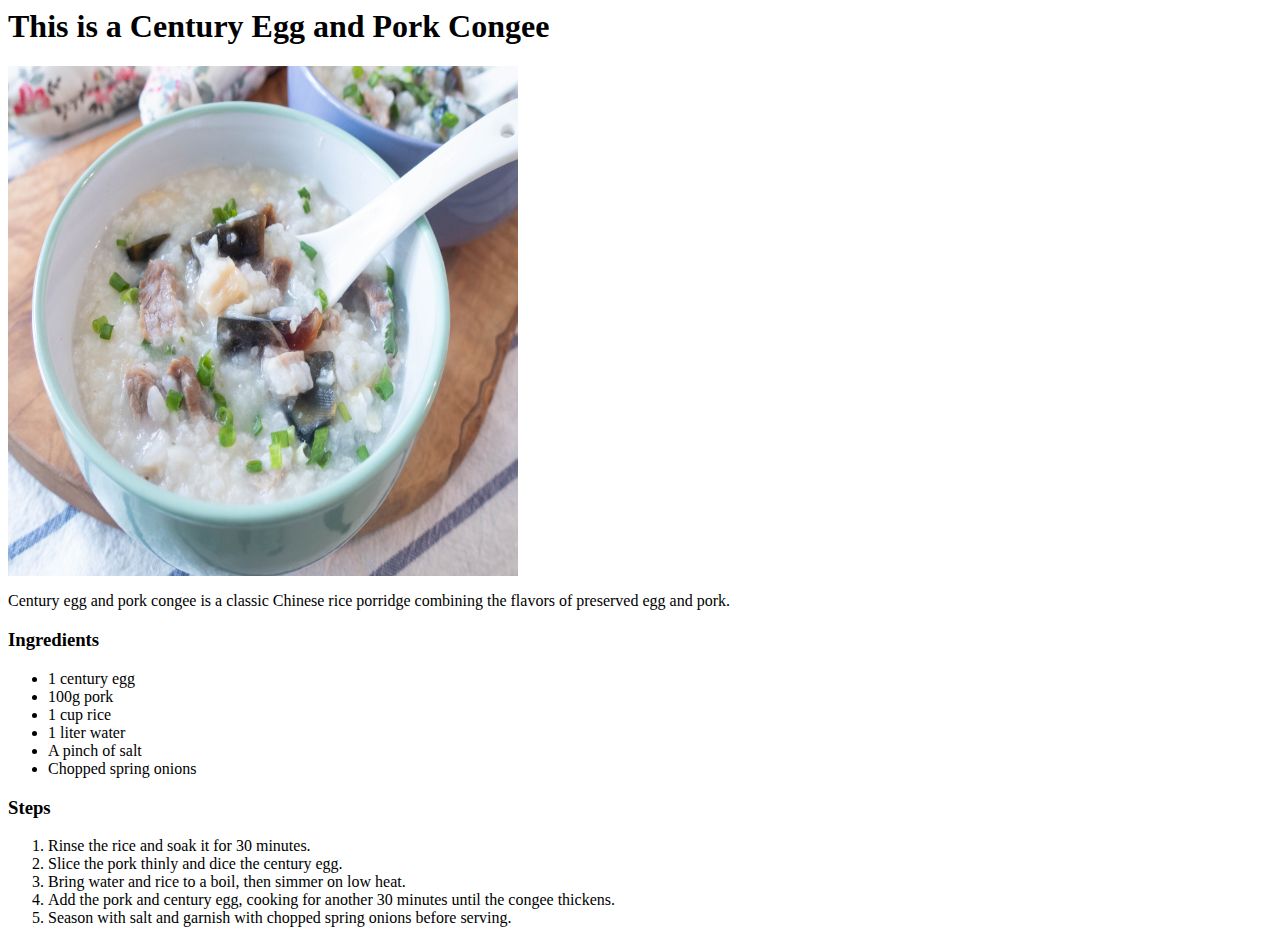
==== recipes/congee-with-preserved-egg.html @ 86b9e376 "copy all my ondin-recipe into my-recipe-site" ====
<body>

    <h1>This is a Century Egg and Pork Congee</h1>

    <img src="pork-congee.jpg" alt = 'fish meal' height="510" width="510">

    <p>Century egg and pork congee is a classic Chinese rice porridge combining the flavors of preserved egg and pork.</p>

    <h3>Ingredients</h3>
    <ul>
        <li>1 century egg</li>
        <li>100g pork</li>
        <li>1 cup rice</li>
        <li>1 liter water</li>
        <li>A pinch of salt</li>
        <li>Chopped spring onions</li>
    </ul>

    <h3>Steps</h3>
    <ol>
        <li>Rinse the rice and soak it for 30 minutes.</li>
        <li>Slice the pork thinly and dice the century egg.</li>
        <li>Bring water and rice to a boil, then simmer on low heat.</li>
        <li>Add the pork and century egg, cooking for another 30 minutes until the congee thickens.</li>
        <li>Season with salt and garnish with chopped spring onions before serving.</li>
    </ol>

</body>
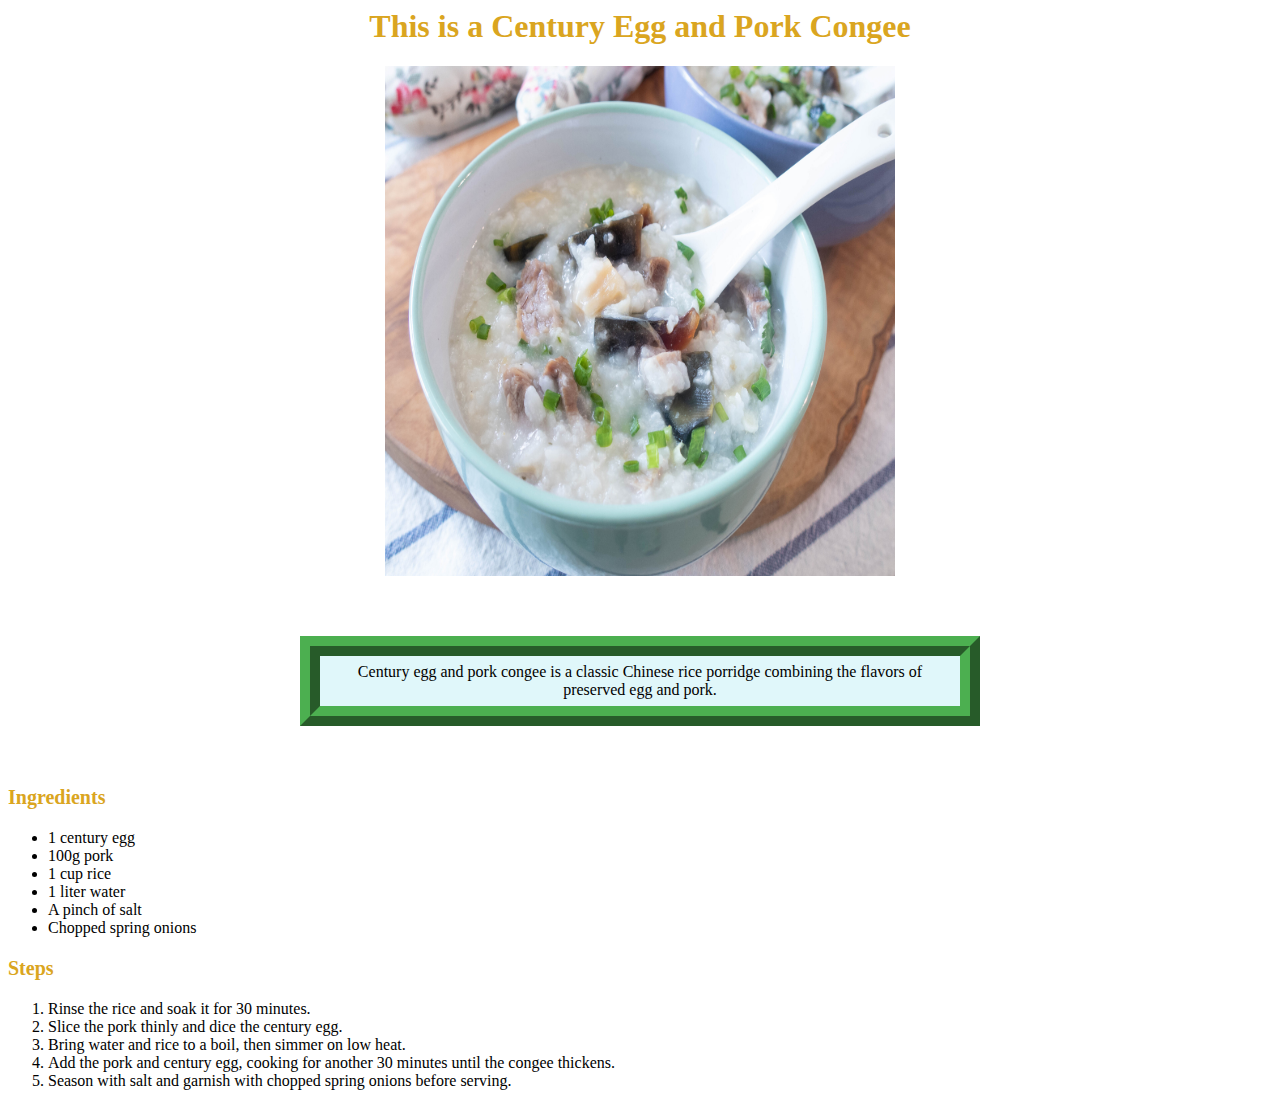
==== commit 1fbad1aa: "add css styles" ====
--- a/recipes/congee-with-preserved-egg.html
+++ b/recipes/congee-with-preserved-egg.html
@@ -1,12 +1,20 @@
+<head>
+    <link rel="stylesheet" href="../style.css">
+</head>
+
 <body>
 
-    <h1>This is a Century Egg and Pork Congee</h1>
+    <h1 class="page-h1">This is a Century Egg and Pork Congee</h1>
 
-    <img src="pork-congee.jpg" alt = 'fish meal' height="510" width="510">
+    <div class="image-container">
+        <img src="pork-congee.jpg" alt = 'fish meal' height="510" width="510">
+    </div>
 
-    <p>Century egg and pork congee is a classic Chinese rice porridge combining the flavors of preserved egg and pork.</p>
+    <div class="box"> 
+        <p class="page-p">Century egg and pork congee is a classic Chinese rice porridge combining the flavors of preserved egg and pork.</p>
+    </div>
 
-    <h3>Ingredients</h3>
+    <h3 class="page-little-tittle">Ingredients</h3>
     <ul>
         <li>1 century egg</li>
         <li>100g pork</li>
@@ -16,7 +24,7 @@
         <li>Chopped spring onions</li>
     </ul>
 
-    <h3>Steps</h3>
+    <h3 class="page-little-tittle">Steps</h3>
     <ol>
         <li>Rinse the rice and soak it for 30 minutes.</li>
         <li>Slice the pork thinly and dice the century egg.</li>
--- a/style.css
+++ b/style.css
@@ -0,0 +1,50 @@
+.page-body {
+    background-color: #f0f0f0; /* 设置背景颜色 */
+    font-family: Arial, sans-serif; /* 设置字体 */
+}
+
+.page-h1 {
+    color: goldenrod; /* 设置标题颜色 */
+    text-align: center; /* 居中对齐标题 */
+}
+
+.page-p {
+    color: black; /* 设置段落文字颜色 */
+    font-size: 16px; /* 设置段落字体大小 */
+    padding: 0px; /* 设置段落内边距 */
+}
+
+.page-little-tittle {
+    color: goldenrod;
+    font-size: 20px;
+}
+
+
+.image-container {
+    text-align: center; /* 将内容居中 */
+}
+
+.box {
+    width: 600px; /* 内容区域宽度 */
+    height: 10px;
+    padding: 20px; /* 内边距 */
+    border: 20px ridge #4CAF50; /* 边框 */
+    margin: 60px auto; /* 外边距：自动居中 */
+    background-color: #e0f7fa; /* 背景颜色 */
+    text-align: center;
+    color: #333;
+        /* 新增：使用flexbox来垂直居中 */
+    display: flex; 
+    justify-content: center; /* 水平居中 */
+    align-items: center; /* 垂直居中 */
+}
+
+.box-1 {
+    width: 300px; /* 内容区域宽度 */
+    padding: 50px; /* 内边距 */
+    border: 40px solid #29bbc8; /* 边框 */
+    margin: 100px 500px; /* 外边距：自动居中 */
+    background-color: #e0f7fa; /* 背景颜色 */
+    text-align: center;
+    color: #333; 
+}